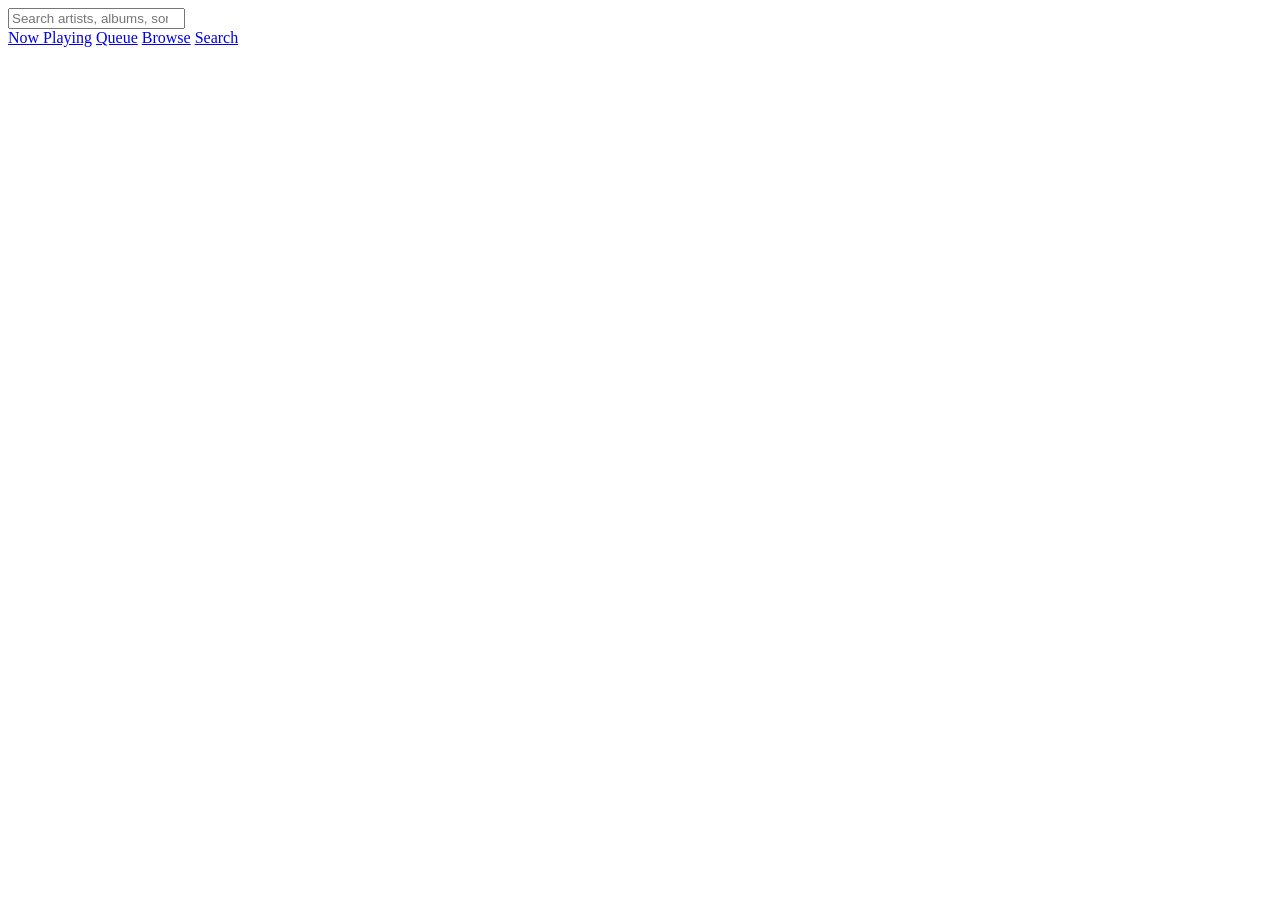
==== internal/remote/web/index.html @ 16c49366 "remote: the web remote's page for phone and desktop, embedded in the app Co-Authored-By: Claude Opus" ====
<!doctype html>
<html lang="en">
<head>
<meta charset="utf-8">
<meta name="viewport" content="width=device-width, initial-scale=1, viewport-fit=cover">
<meta name="theme-color" content="#101418">
<title>MiSTer Subsonic</title>
<link rel="stylesheet" href="/app.css">
</head>
<body data-tab="now">
<div id="banner" hidden>Reconnecting…</div>

<section id="now" class="view" aria-label="Now Playing">
  <div id="idle" class="idle" hidden>
    <div class="idle-art" data-icon="note"></div>
    <p>Nothing playing</p>
    <a class="btn primary" href="#browse">Browse</a>
  </div>
  <div id="player" hidden>
    <div class="cover"><img id="coverimg" alt="" hidden><div class="ph" data-icon="note"></div></div>
    <div class="meta">
      <h1 id="title"></h1>
      <p id="artist"></p>
      <p id="album" class="dim"></p>
    </div>
    <div class="seek">
      <span id="pos">0:00</span>
      <div id="bar" role="slider" tabindex="0" aria-label="Position" aria-valuemin="0" aria-valuemax="0" aria-valuenow="0">
        <div class="track"><div id="fill"></div></div><div id="knob"></div>
      </div>
      <span id="dur">0:00</span>
    </div>
    <div class="transport">
      <button id="b-prev" class="ic" data-icon="prev" aria-label="Previous"></button>
      <button id="b-toggle" class="ic big" data-icon="play" aria-label="Play or pause"></button>
      <button id="b-next" class="ic" data-icon="next" aria-label="Next"></button>
    </div>
    <div class="extras">
      <button id="b-star" class="ic" data-icon="star" aria-label="Star"></button>
      <button id="b-shuffle" class="ic" data-icon="shuffle" aria-label="Shuffle"></button>
      <button id="b-repeat" class="ic" data-icon="repeat" aria-label="Repeat"><b id="rep1" hidden>1</b></button>
    </div>
    <div class="vol">
      <button id="b-mute" class="ic" data-icon="volume" aria-label="Mute"></button>
      <input id="volume" type="range" min="-60" max="0" step="1" value="-20" aria-label="Volume">
      <span id="voltxt" class="dim">-20 dB</span>
    </div>
  </div>
</section>

<section id="queue" class="view" aria-label="Queue"></section>
<section id="browse" class="view" aria-label="Browse"></section>
<section id="search" class="view" aria-label="Search">
  <input id="q" type="search" placeholder="Search artists, albums, songs" autocomplete="off" autocapitalize="off" spellcheck="false" aria-label="Search">
  <div id="results"></div>
</section>

<nav id="tabs">
  <a href="#now" data-tab="now"><i data-icon="note"></i>Now Playing</a>
  <a href="#queue" data-tab="queue"><i data-icon="queue"></i>Queue</a>
  <a href="#browse" data-tab="browse"><i data-icon="browse"></i>Browse</a>
  <a href="#search" data-tab="search"><i data-icon="search"></i>Search</a>
</nav>
<div id="toasts" aria-live="polite"></div>
<script src="/app.js"></script>
</body>
</html>
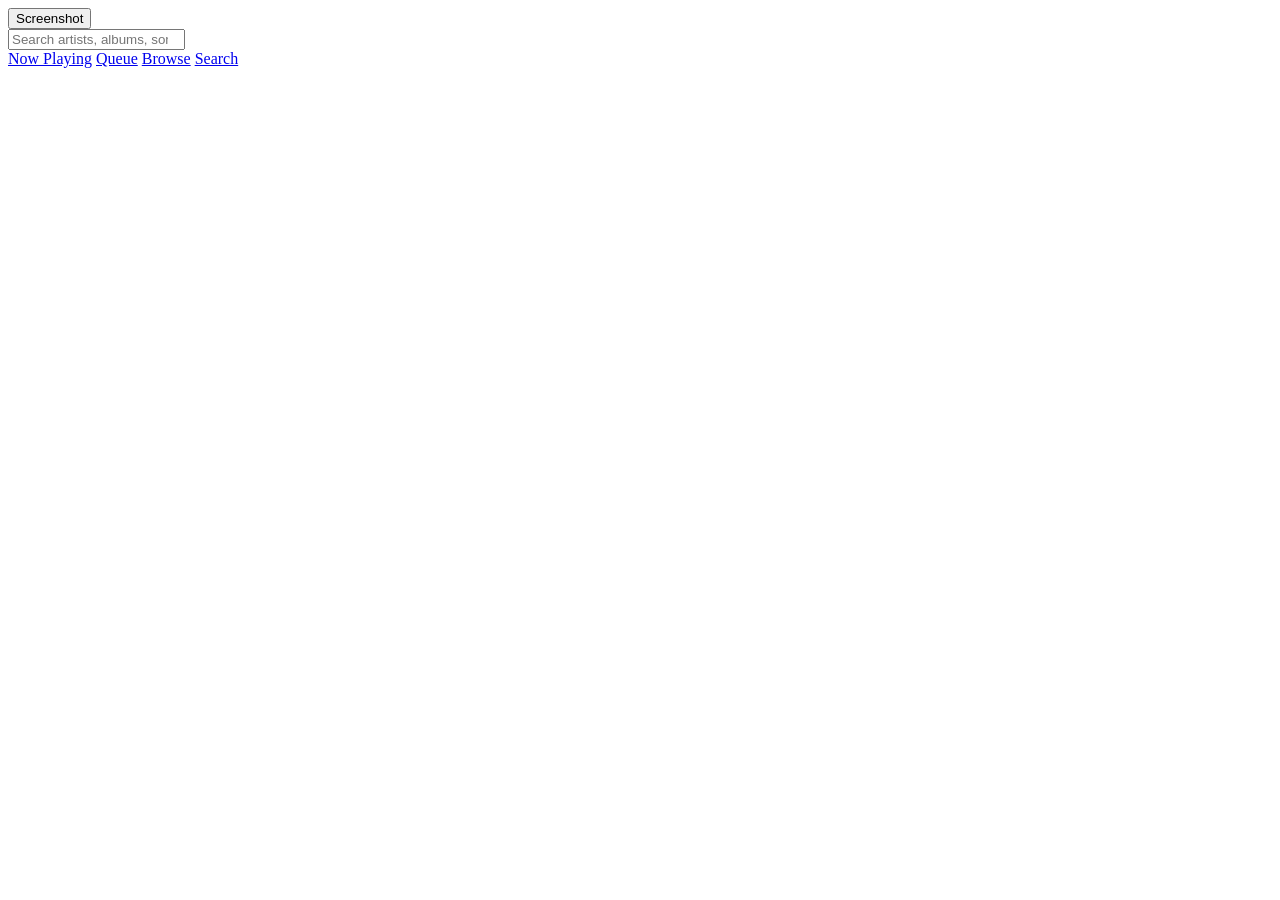
==== commit b91449de: "remote: a Screenshot button on Now Playing and POST /api/cmd {do: screenshot}; docs for V, F12 and t" ====
--- a/internal/remote/web/index.html
+++ b/internal/remote/web/index.html
@@ -11,6 +11,7 @@
 <div id="banner" hidden>Reconnecting…</div>
 
 <section id="now" class="view" aria-label="Now Playing">
+  <button id="b-shot" class="shot" type="button">Screenshot</button>
   <div id="idle" class="idle" hidden>
     <div class="idle-art" data-icon="note"></div>
     <p>Nothing playing</p>
